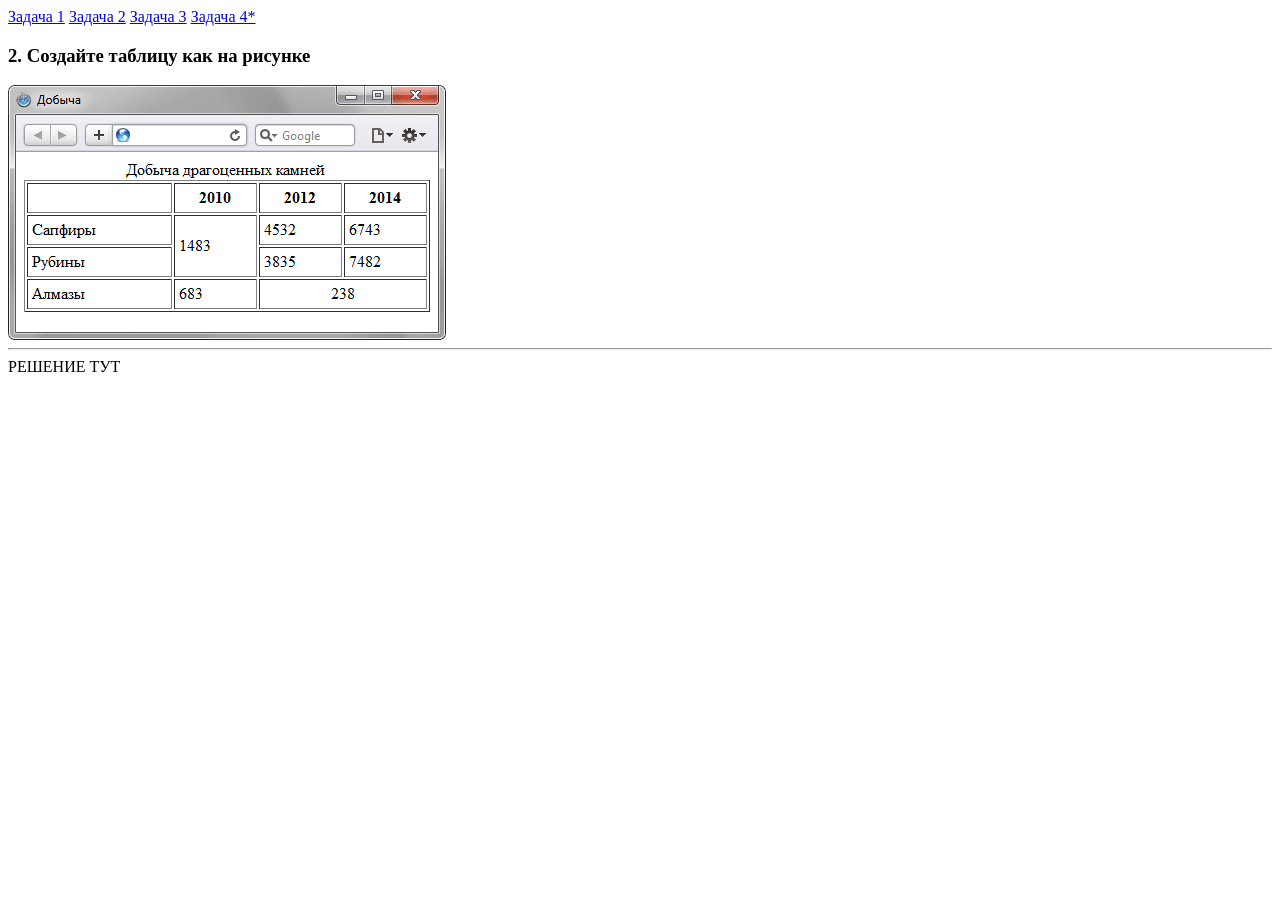
==== lesson15/homework/task2.html @ 9e58007a "Merge branch 'master' of https://github.com/tima-akulich/z25 into lesson14_komar" ====
<html>
<head>
    <meta charset="UTF-8">
    <title>Task 2</title>
    <link rel="stylesheet" href="styles.css">
</head>
<body>
<a href="task1.html">Задача 1</a>
<a href="task2.html">Задача 2</a>
<a href="task3.html">Задача 3</a>
<a href="task4.html">Задача 4*</a>
<h3>2. Создайте таблицу как на рисунке </h3>
<img class="task1" src="images/2.png">
<hr/>
<div>
    РЕШЕНИЕ ТУТ
</div>
</body>
</html>
---- lesson15/homework/styles.css ----
img.task {
    height: 200px;
    /*max-width: 500px;*/
}
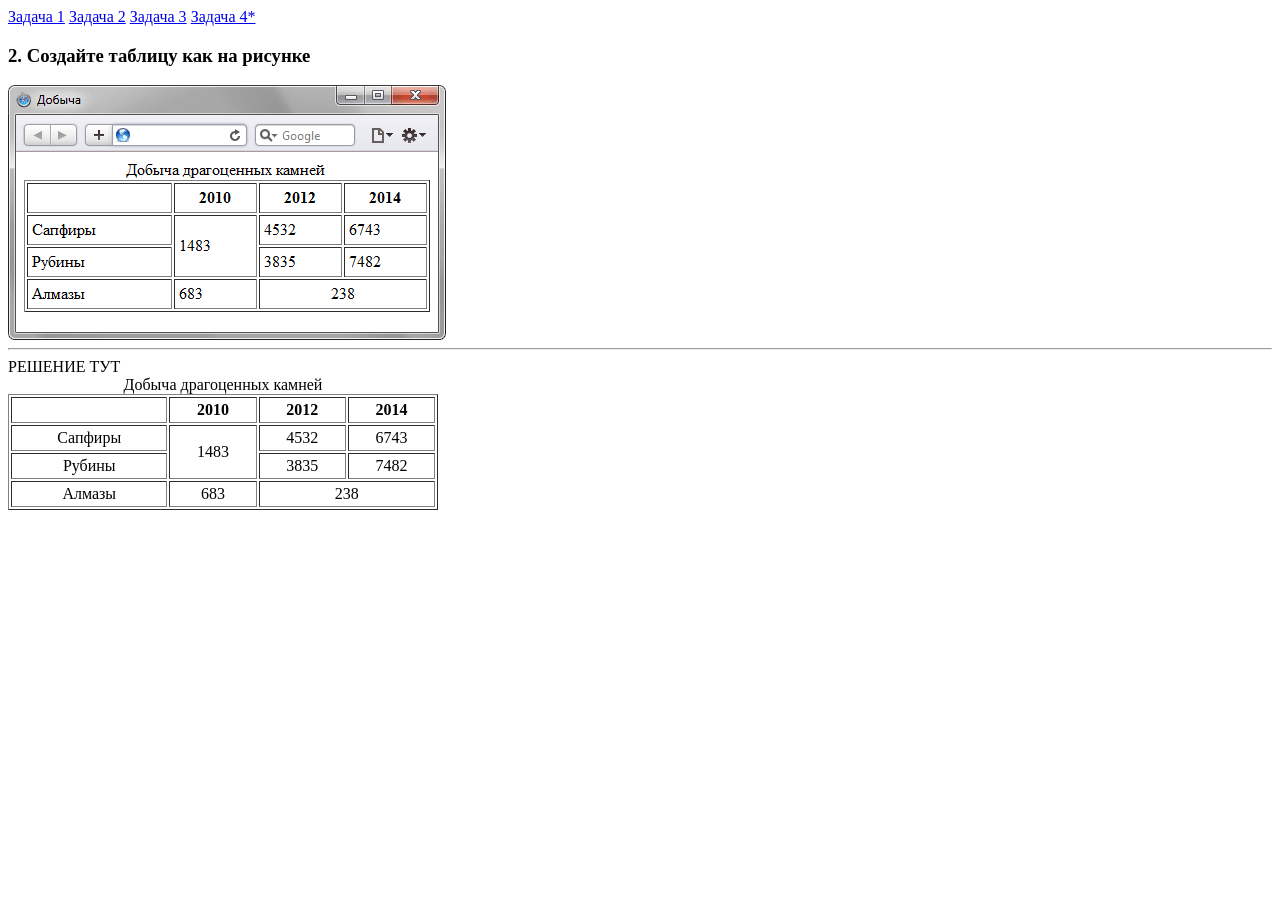
==== commit 21d9d691: "komar_lesson15" ====
--- a/lesson15/homework/task2.html
+++ b/lesson15/homework/task2.html
@@ -3,6 +3,12 @@
     <meta charset="UTF-8">
     <title>Task 2</title>
     <link rel="stylesheet" href="styles.css">
+    <style>
+        TD, TH {
+    text-align: center;
+    padding: 3px;
+   }
+    </style>
 </head>
 <body>
 <a href="task1.html">Задача 1</a>
@@ -14,6 +20,31 @@
 <hr/>
 <div>
     РЕШЕНИЕ ТУТ
+    <table border="1" cellpadding="7px" width="430px">
+        <caption>Добыча драгоценных камней</caption>
+        <tr>
+            <th></th>
+            <th>2010</th>
+            <th>2012</th>
+            <th>2014</th>
+        </tr>
+        <tr>
+            <td>Сапфиры</td>
+            <td rowspan="2">1483</td>
+            <td>4532</td>
+            <td>6743</td>
+        </tr>
+        <tr>
+            <td>Рубины</td>
+            <td>3835</td>
+            <td>7482</td>
+        </tr>
+        <tr>
+            <td>Алмазы</td>
+            <td>683</td>
+            <td colspan="2">238</td>
+        </tr>
+    </table>
 </div>
 </body>
 </html>
